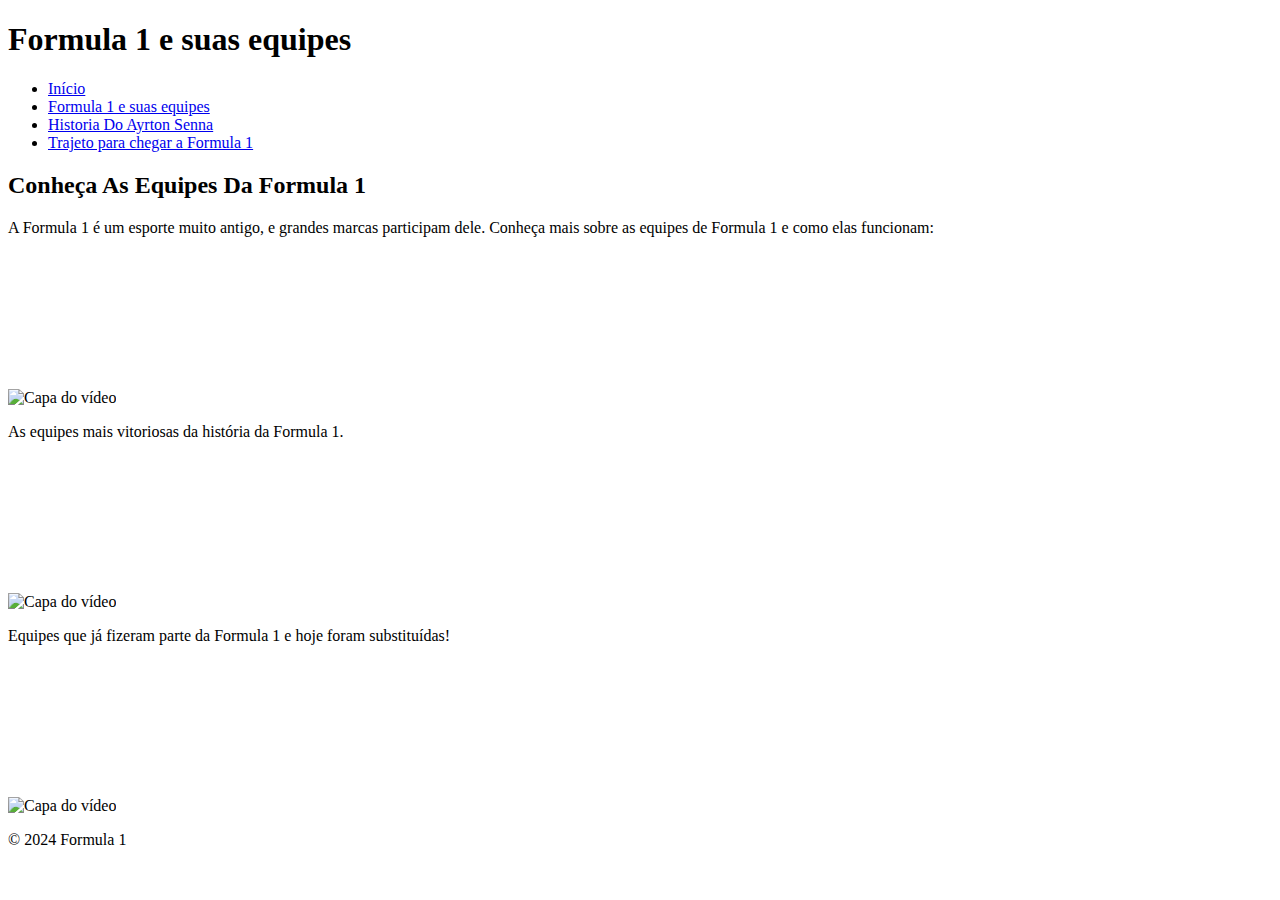
==== formula-1-e-suas-equipes.html @ dd741a75 "Rename formula1_e_suas_grandes_equipes.html to formula-1-e-suas-equipes.html" ====
<!DOCTYPE html>
<html lang="pt-BR">
<head>
    <meta charset="UTF-8">
    <meta name="viewport" content="width=device-width, initial-scale=1.0">
    <title>Formula 1 e Suas Equipes - Formula 1</title>
    <link rel="stylesheet" href="style.css">
</head>
<body>
    <header>
        <h1>Formula 1 e suas equipes</h1>
        <nav>
            <ul>
                <li><a href="index.html">Início</a></li>
                <li><a href="formula-1-e-suas-equipes.html">Formula 1 e suas equipes</a></li>
                <li><a href="historia-do-ayrton-senna.html">Historia Do Ayrton Senna</a></li>
                <li><a href="trajeto-para-chegar-a-formula-1.html">Trajeto para chegar a Formula 1</a></li>
            </ul>
        </nav>
    </header>

    <main>
        <section>
            <h2>Conheça As Equipes Da Formula 1</h2>
            <p>A Formula 1 é um esporte muito antigo, e grandes marcas participam dele. Conheça mais sobre as equipes de Formula 1 e como elas funcionam:</p>
            
            <div class="videos">
                <div class="video">
                    <div class="video-container">
                        <img src="capa-video1.jpg" alt="Capa do vídeo" class="video-cover">
                        <iframe src="https://youtu.be/QSLYHluAcyE?si=N9k70Po9z9I0zw9P" title="YouTube video player" frameborder="0" allowfullscreen></iframe>
                    </div>
                    <p>As equipes mais vitoriosas da história da Formula 1.</p>
                </div>
                <div class="video">
                    <div class="video-container">
                        <img src="capa-video2.jpg" alt="Capa do vídeo" class="video-cover">
                        <iframe src="https://youtu.be/mhw0cnthR4s?si=WQcF_uEhIYBcJV7x" title="YouTube video player" frameborder="0" allowfullscreen></iframe>
                    </div>
                    <p>Equipes que já fizeram parte da Formula 1 e hoje foram substituídas!</p>
                </div>
                <div class="video">
                    <div class="video-container">
                        <img src="capa-video3.jpg" alt="Capa do vídeo" class="video-cover">
                        <iframe src="" title="YouTube video player" frameborder="0" allowfullscreen></iframe>
                    </div>
                    <p></p>
                </div>
            </div>
        </section>
    </main>

    <footer>
        <p>&copy; 2024 Formula 1</p>
    </footer>
</body>
</html>
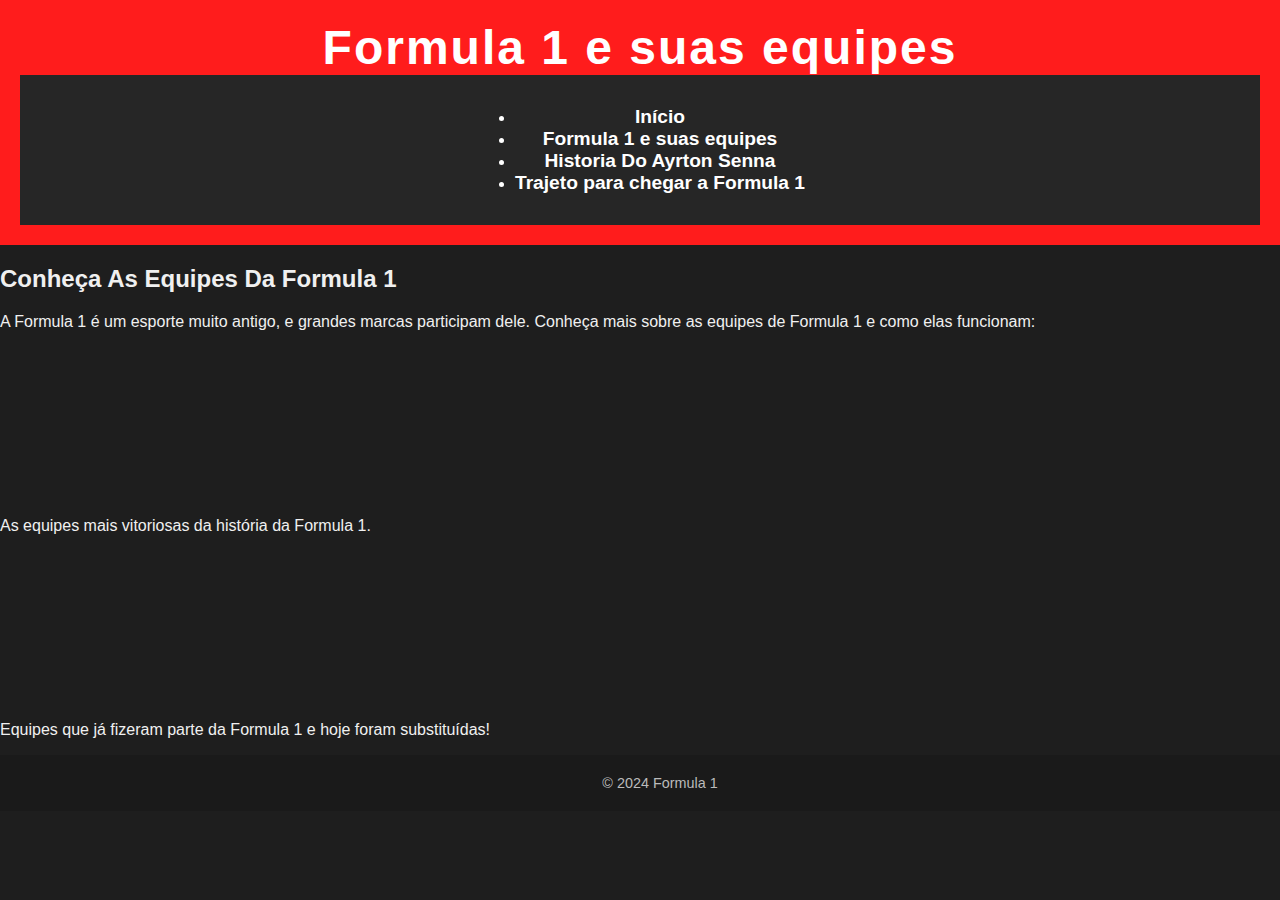
==== commit 963bd3de: "Update formula-1-e-suas-equipes.html" ====
--- a/formula-1-e-suas-equipes.html
+++ b/formula-1-e-suas-equipes.html
@@ -27,24 +27,15 @@
             <div class="videos">
                 <div class="video">
                     <div class="video-container">
-                        <img src="capa-video1.jpg" alt="Capa do vídeo" class="video-cover">
-                        <iframe src="https://youtu.be/QSLYHluAcyE?si=N9k70Po9z9I0zw9P" title="YouTube video player" frameborder="0" allowfullscreen></iframe>
+                        <iframe src="https://youtu.be/QSLYHluAcyE" title="YouTube video player" frameborder="0" allowfullscreen></iframe>
                     </div>
                     <p>As equipes mais vitoriosas da história da Formula 1.</p>
                 </div>
                 <div class="video">
                     <div class="video-container">
-                        <img src="capa-video2.jpg" alt="Capa do vídeo" class="video-cover">
-                        <iframe src="https://youtu.be/mhw0cnthR4s?si=WQcF_uEhIYBcJV7x" title="YouTube video player" frameborder="0" allowfullscreen></iframe>
+                        <iframe src="https://youtu.be/mhw0cnthR4s" title="YouTube video player" frameborder="0" allowfullscreen></iframe>
                     </div>
                     <p>Equipes que já fizeram parte da Formula 1 e hoje foram substituídas!</p>
-                </div>
-                <div class="video">
-                    <div class="video-container">
-                        <img src="capa-video3.jpg" alt="Capa do vídeo" class="video-cover">
-                        <iframe src="" title="YouTube video player" frameborder="0" allowfullscreen></iframe>
-                    </div>
-                    <p></p>
                 </div>
             </div>
         </section>
--- a/style.css
+++ b/style.css
@@ -0,0 +1,96 @@
+/* Estilo geral */
+body {
+    font-family: 'Lato', sans-serif;
+    background-color: #1e1e1e;
+    color: #f0f0f0;
+    margin: 0;
+    padding: 0;
+}
+
+header {
+    background-color: #ff1c1c; /* Vermelho marcante da Fórmula 1 */
+    color: white;
+    text-align: center;
+    padding: 20px;
+}
+
+header h1 {
+    font-size: 3em;
+    font-weight: bold;
+    margin: 0;
+    letter-spacing: 2px;
+}
+
+nav {
+    background-color: #262626; /* Cinza escuro */
+    padding: 15px;
+    display: flex;
+    justify-content: space-around;
+}
+
+nav a {
+    color: #ffffff;
+    text-decoration: none;
+    font-size: 1.2em;
+    font-weight: bold;
+}
+
+nav a:hover {
+    color: #ffcc00; /* Amarelo inspirado nas bandeiras da Fórmula 1 */
+}
+
+.main-content {
+    padding: 40px;
+    text-align: center;
+}
+
+.main-content h2 {
+    color: #ffcc00; /* Título com destaque em amarelo */
+    font-size: 2.5em;
+    margin-bottom: 20px;
+}
+
+.main-content p {
+    font-size: 1.2em;
+    line-height: 1.6;
+    margin-bottom: 30px;
+}
+
+button {
+    background-color: #ff1c1c;
+    color: white;
+    padding: 10px 20px;
+    border: none;
+    font-size: 1.1em;
+    font-weight: bold;
+    cursor: pointer;
+    transition: background-color 0.3s ease;
+}
+
+button:hover {
+    background-color: #ffcc00;
+}
+
+footer {
+    background-color: #1a1a1a;
+    color: #bbbbbb;
+    text-align: center;
+    padding: 20px;
+    position: relative;
+    bottom: 0;
+    width: 100%;
+}
+
+footer p {
+    margin: 0;
+    font-size: 0.9em;
+}
+
+footer a {
+    color: #ffcc00;
+    text-decoration: none;
+}
+
+footer a:hover {
+    color: white;
+}
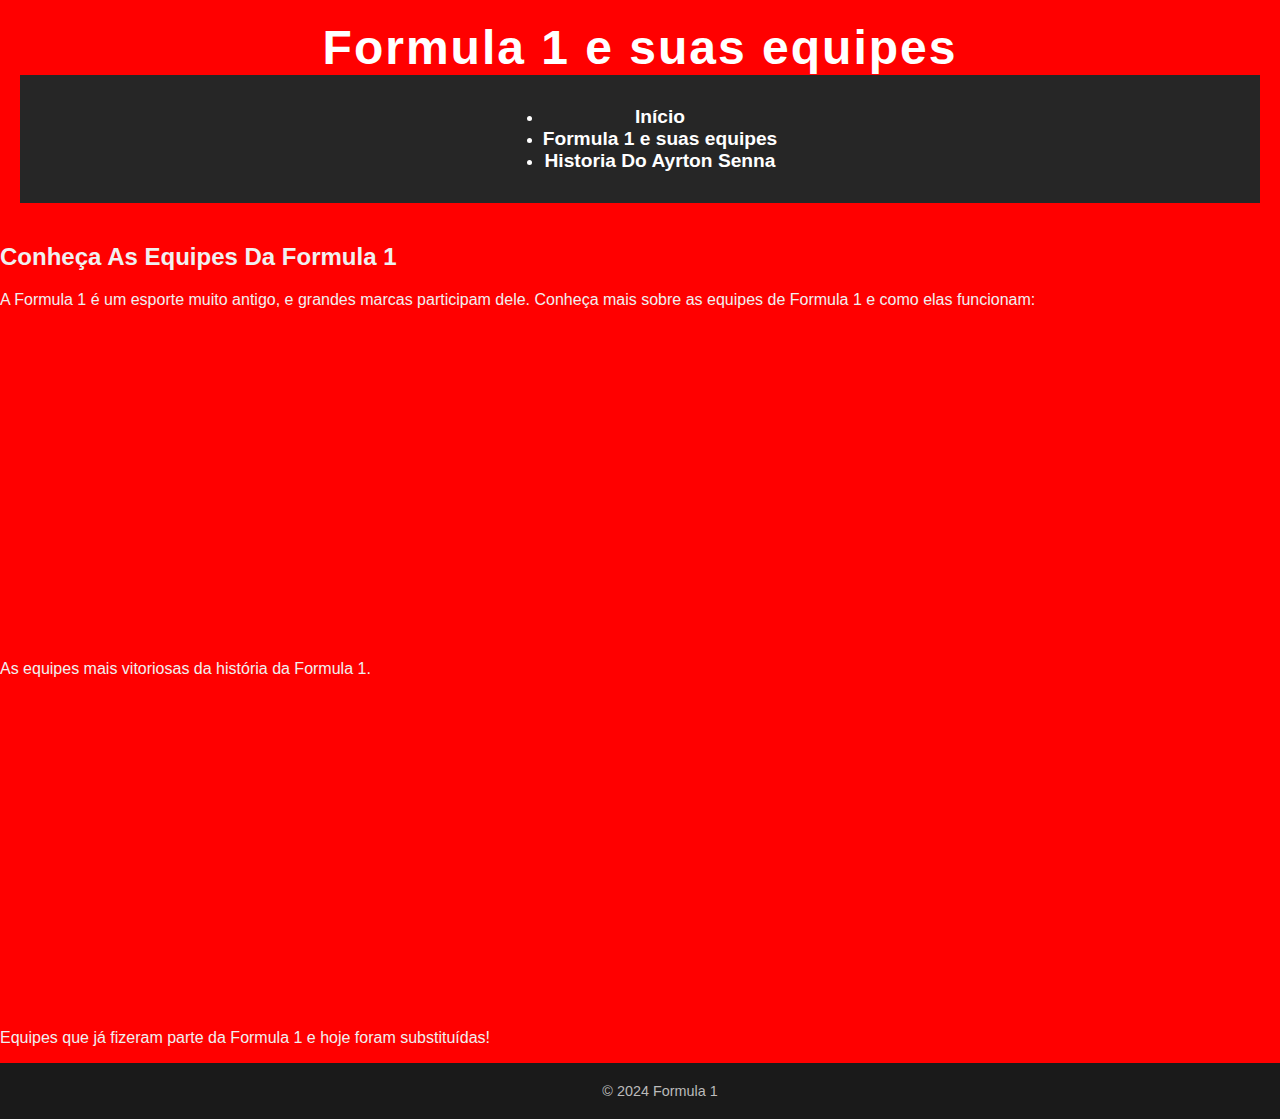
==== commit 58e3ee28: "Update formula-1-e-suas-equipes.html" ====
--- a/formula-1-e-suas-equipes.html
+++ b/formula-1-e-suas-equipes.html
@@ -14,7 +14,6 @@
                 <li><a href="index.html">Início</a></li>
                 <li><a href="formula-1-e-suas-equipes.html">Formula 1 e suas equipes</a></li>
                 <li><a href="historia-do-ayrton-senna.html">Historia Do Ayrton Senna</a></li>
-                <li><a href="trajeto-para-chegar-a-formula-1.html">Trajeto para chegar a Formula 1</a></li>
             </ul>
         </nav>
     </header>
@@ -27,13 +26,13 @@
             <div class="videos">
                 <div class="video">
                     <div class="video-container">
-                        <iframe src="https://youtu.be/QSLYHluAcyE" title="YouTube video player" frameborder="0" allowfullscreen></iframe>
+                       <iframe width="560" height="315" src="https://www.youtube.com/embed/QSLYHluAcyE?si=FidzdaJMear6aIPg" title="YouTube video player" frameborder="0" allow="accelerometer; autoplay; clipboard-write; encrypted-media; gyroscope; picture-in-picture; web-share" referrerpolicy="strict-origin-when-cross-origin" allowfullscreen></iframe>
                     </div>
                     <p>As equipes mais vitoriosas da história da Formula 1.</p>
                 </div>
                 <div class="video">
                     <div class="video-container">
-                        <iframe src="https://youtu.be/mhw0cnthR4s" title="YouTube video player" frameborder="0" allowfullscreen></iframe>
+                        <iframe width="560" height="315" src="https://www.youtube.com/embed/UOlPq9IpCOY?si=oVnPzr5tDoKmxD5E" title="YouTube video player" frameborder="0" allow="accelerometer; autoplay; clipboard-write; encrypted-media; gyroscope; picture-in-picture; web-share" referrerpolicy="strict-origin-when-cross-origin" allowfullscreen></iframe>
                     </div>
                     <p>Equipes que já fizeram parte da Formula 1 e hoje foram substituídas!</p>
                 </div>
--- a/style.css
+++ b/style.css
@@ -1,14 +1,14 @@
 /* Estilo geral */
 body {
     font-family: 'Lato', sans-serif;
-    background-color: #1e1e1e;
+    background-color: #ff0000;
     color: #f0f0f0;
     margin: 0;
     padding: 0;
 }
 
 header {
-    background-color: #ff1c1c; /* Vermelho marcante da Fórmula 1 */
+    background-color: #ff0000; /* Vermelho marcante da Fórmula 1 */
     color: white;
     text-align: center;
     padding: 20px;
